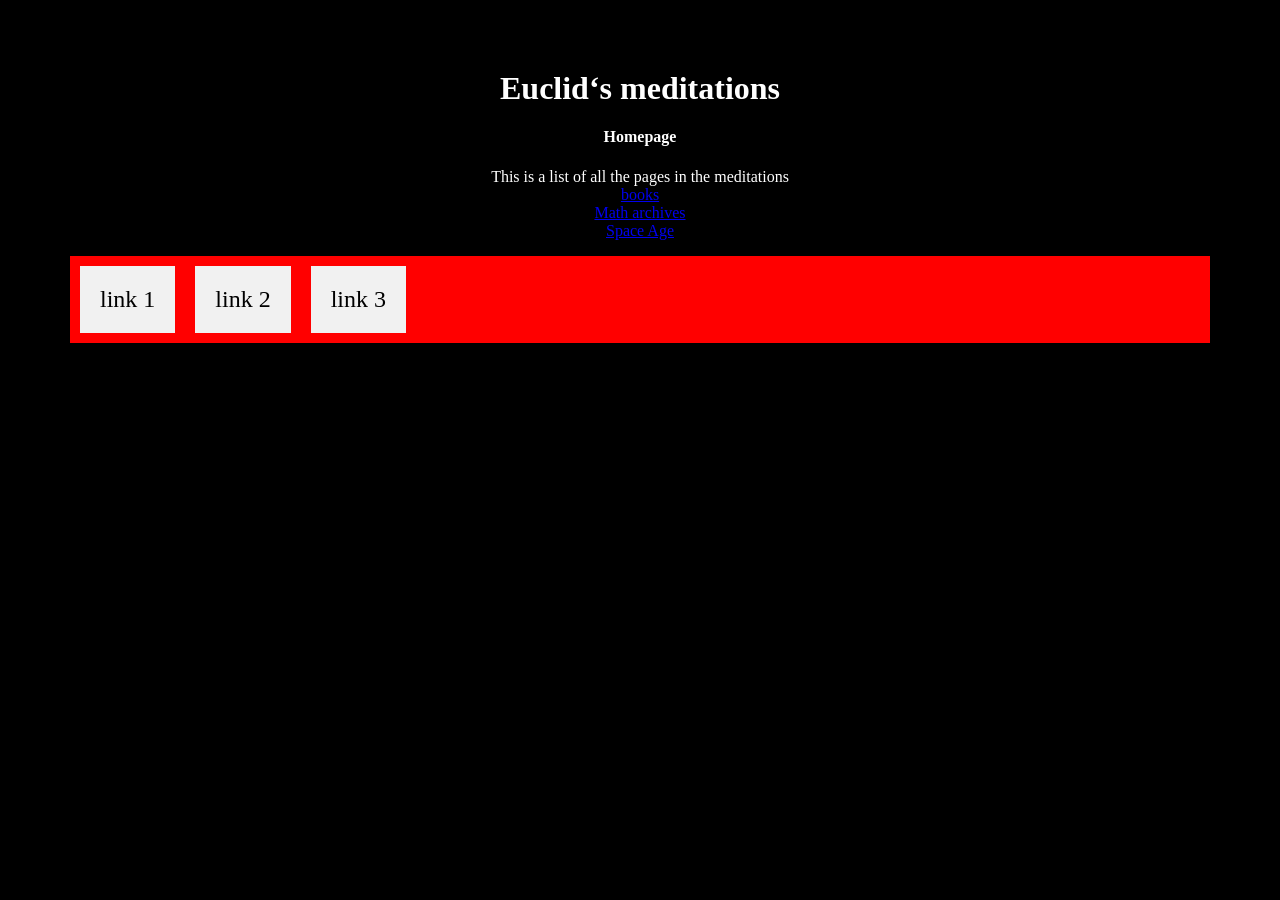
==== index.html @ 0bec62ab "Update index.html" ====
<!DOCTYPE html>

<html><head>
<title>Euclid‘s meditations</title>
<link rel="stylesheet" href="style.css" />

<style>
.container {
  display: flex;
  background-color: red;
   text-align: center;
}

.container div {
  background-color: #f1f1f1;
  margin: 10px;
  padding: 20px;
  font-size: 24px;
 
}
</style>

</head>
<Body>

</a>
<h1>Euclid‘s meditations</h1>
<h4>Homepage</h4>

<p>This is a list of all the pages in the meditations<br>
<a href="https://mr-euclid.github.io/2">books</a><br>
<a href="https://mr-euclid.github.io/Math">Math archives</a><br>                         
<a href="https://mr-euclid.github.io/Space">Space Age</a></p>
  <div class="container">
  <div>link 1</div>
  <div>link 2</div>
  <div>link 3</div>  
  
</div>
</Body>
  

<!--I don’t understand style sheets-->
















  
</html>
---- style.css ----
body{
  margin: 70px;
  background-color: black;
  background-image:url("1343.jpg");
  background-size: 100px 100px;
}
h1{
  text-align: center;
   color: white;
}
h4{
  text-align: center;
   color: white;
 
}
p{
  text-align: center;
     color: white;
}
il{
  text-align: center;
   color: white;
ul{
  text-align: center;
   color: white;
body {
  font-family: sans-serif;
  margin: 0;
}
header {
  background: purple;
  height: 100px;
}
h1 {
  text-align: center;
  color: white;
  line-height: 100px;
  margin: 0;
}
section {
  zoom: 0.8;
}
article {
  padding: 10px;
  margin: 10px;
  background: aqua;
}
/* Add your flexbox CSS below here */
  h4{
    <ul style="color:white;">
    }
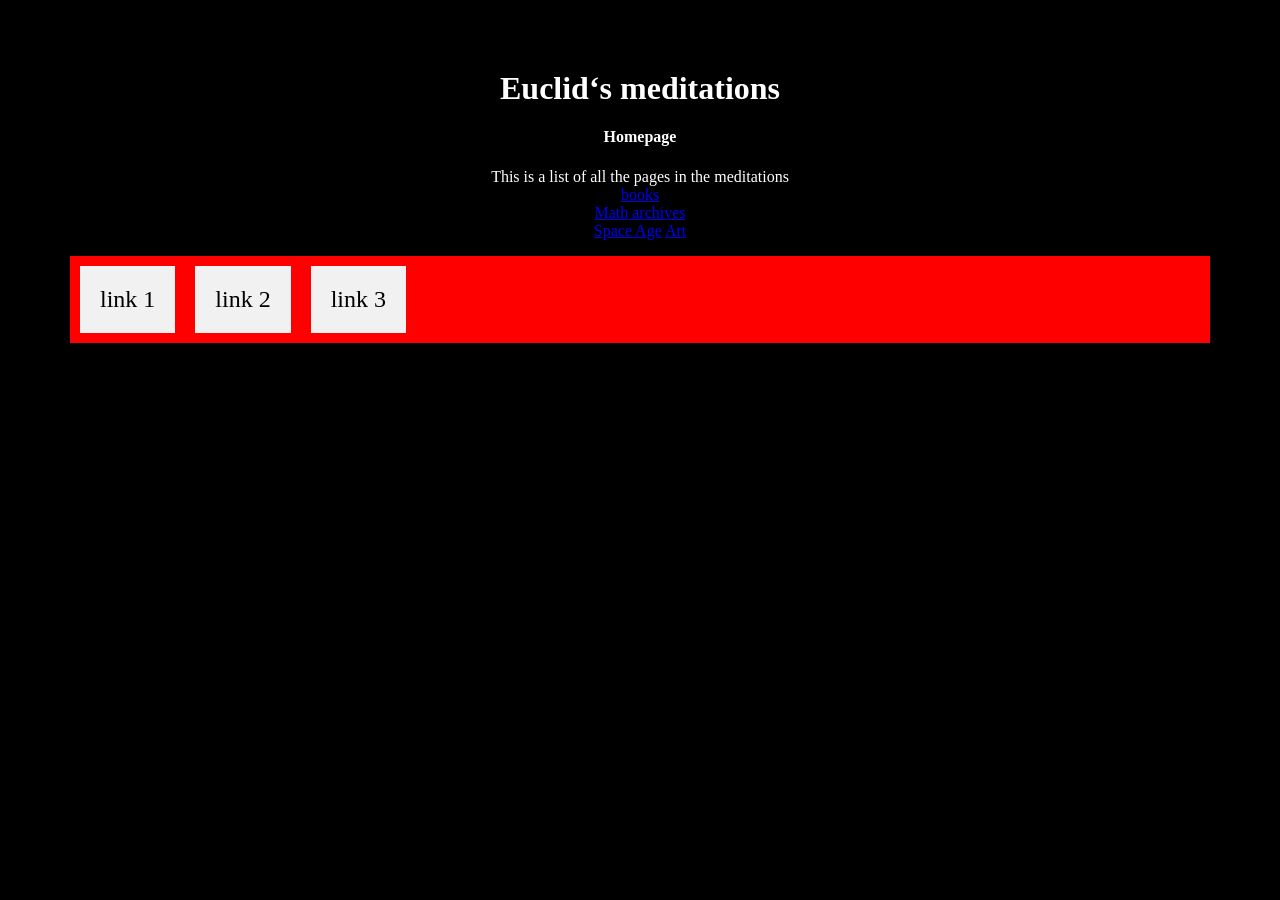
==== commit 444de5bd: "Update index.html" ====
--- a/index.html
+++ b/index.html
@@ -30,7 +30,8 @@
 <p>This is a list of all the pages in the meditations<br>
 <a href="https://mr-euclid.github.io/2">books</a><br>
 <a href="https://mr-euclid.github.io/Math">Math archives</a><br>                         
-<a href="https://mr-euclid.github.io/Space">Space Age</a></p>
+<a href="https://mr-euclid.github.io/Space">Space Age</a>
+  <a href="https://mr-euclid.github.io/Art">Art</a></p>
   <div class="container">
   <div>link 1</div>
   <div>link 2</div>
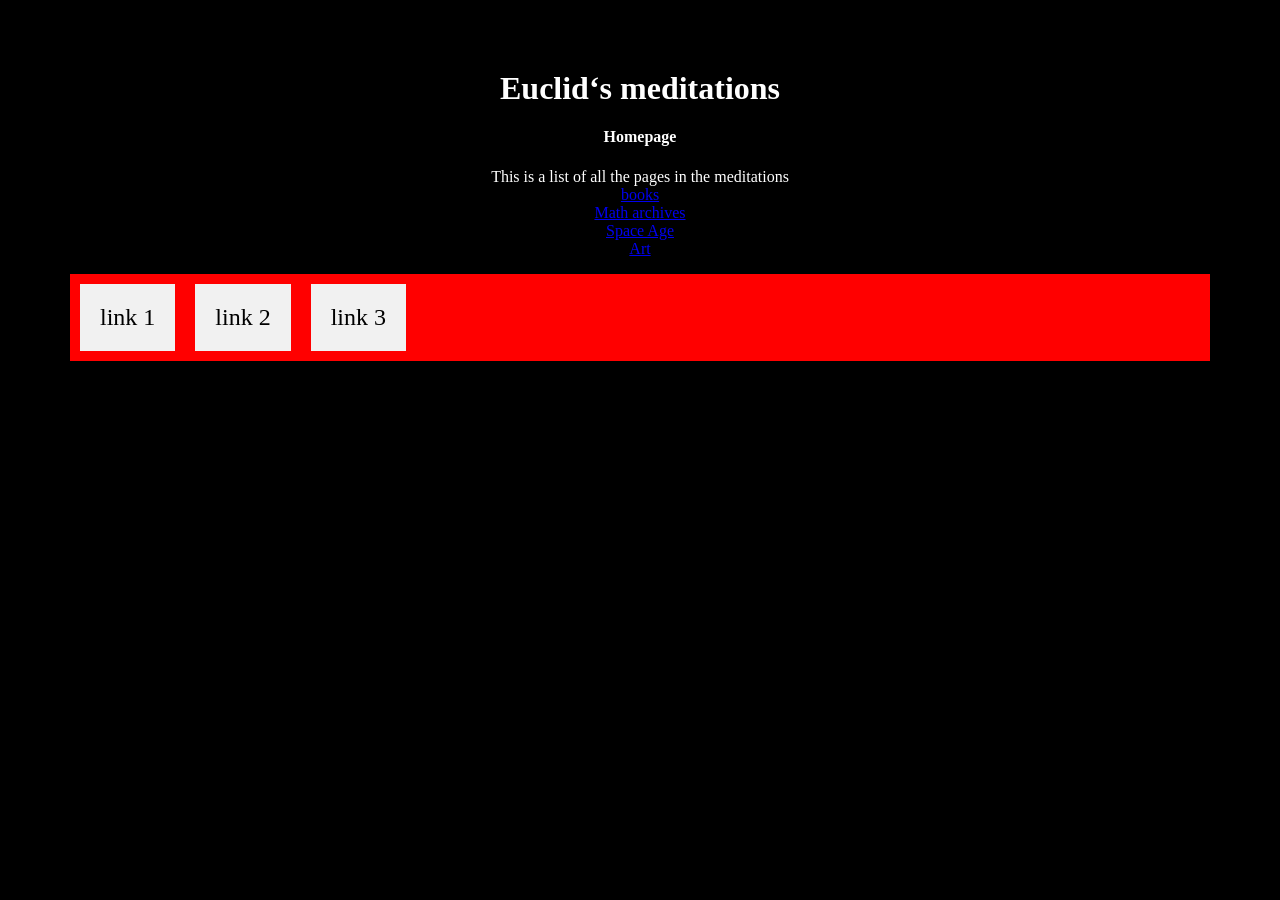
==== commit 6365196a: "Update index.html" ====
--- a/index.html
+++ b/index.html
@@ -30,7 +30,7 @@
 <p>This is a list of all the pages in the meditations<br>
 <a href="https://mr-euclid.github.io/2">books</a><br>
 <a href="https://mr-euclid.github.io/Math">Math archives</a><br>                         
-<a href="https://mr-euclid.github.io/Space">Space Age</a>
+<a href="https://mr-euclid.github.io/Space">Space Age</a><br>
   <a href="https://mr-euclid.github.io/Art">Art</a></p>
   <div class="container">
   <div>link 1</div>
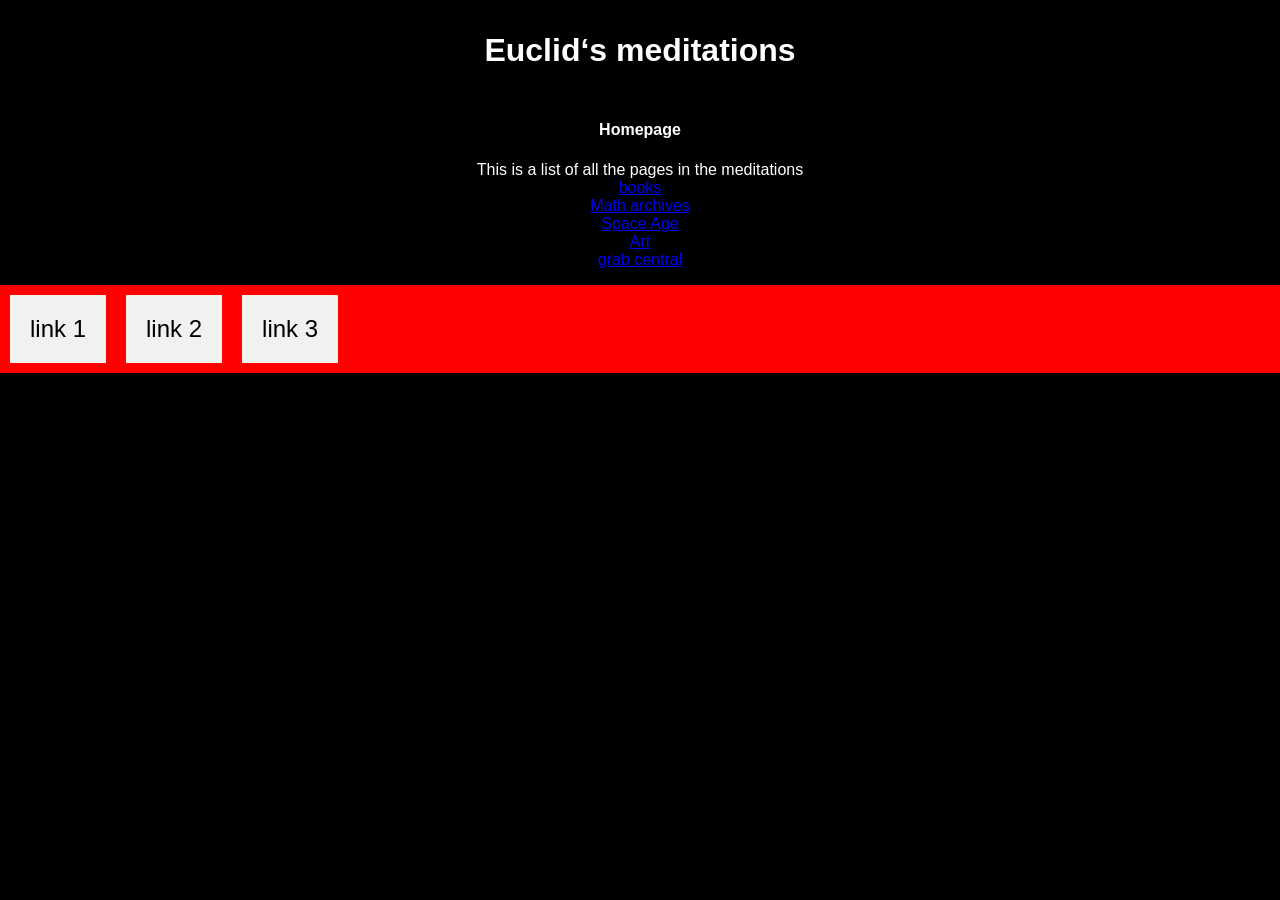
==== commit e7d5fae2: "Update index.html" ====
--- a/index.html
+++ b/index.html
@@ -31,7 +31,8 @@
 <a href="https://mr-euclid.github.io/2">books</a><br>
 <a href="https://mr-euclid.github.io/Math">Math archives</a><br>                         
 <a href="https://mr-euclid.github.io/Space">Space Age</a><br>
-  <a href="https://mr-euclid.github.io/Art">Art</a></p>
+  <a href="https://mr-euclid.github.io/Art">Art</a><br>
+  <a href="https://mr-euclid.github.io/grab%20central">grab central</a></p>
   <div class="container">
   <div>link 1</div>
   <div>link 2</div>
--- a/style.css
+++ b/style.css
@@ -18,11 +18,15 @@
      color: white;
 }
 il{
-  text-align: center;
-   color: white;
+list-style: none;
+  margin: 0;
+  padding: 0;
+}
 ul{
-  text-align: center;
-   color: white;
+list-style: none;
+  margin: 0;
+  padding: 0;
+}
 body {
   font-family: sans-serif;
   margin: 0;
@@ -49,3 +53,26 @@
   h4{
     <ul style="color:white;">
     }
+.grid-container {
+	display: grid;
+	grid-template-areas: "a b c
+	                     "a b c"
+                         "a b c";	
+
+	height: 300px;
+	#a{
+background-color: red;
+	}
+	#af {
+	width: 200px;
+	height: 200px;
+	background-color: red;
+	position: fixed;
+	 left: 100px;
+  top: 150px;
+	background-image:url("neptune.jpg");
+  background-repeat: no-repeat;
+	color: white;
+	margin-right: 200px;
+	 background-size: cover;
+}
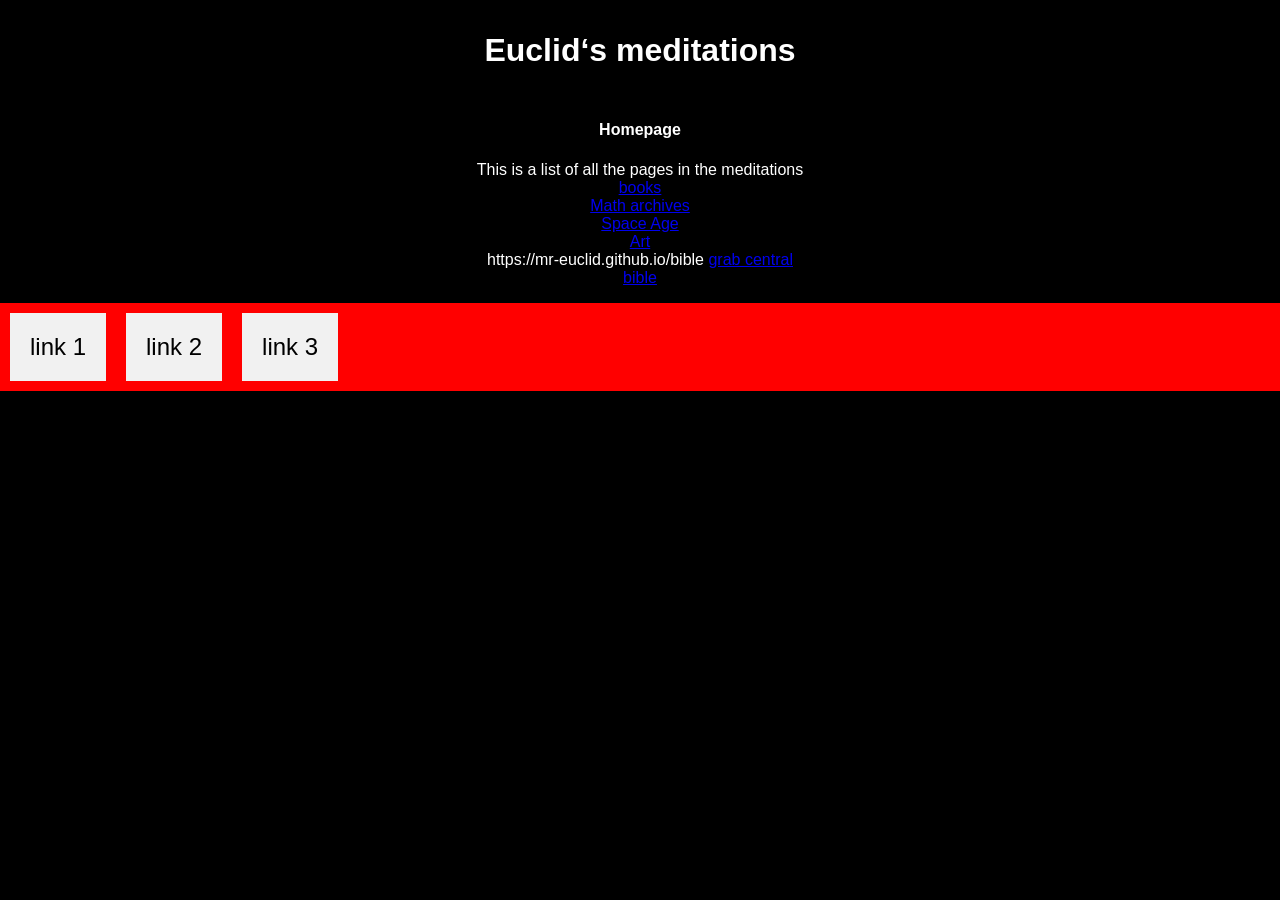
==== commit fe08c629: "Update index.html" ====
--- a/index.html
+++ b/index.html
@@ -31,8 +31,9 @@
 <a href="https://mr-euclid.github.io/2">books</a><br>
 <a href="https://mr-euclid.github.io/Math">Math archives</a><br>                         
 <a href="https://mr-euclid.github.io/Space">Space Age</a><br>
-  <a href="https://mr-euclid.github.io/Art">Art</a><br>
-  <a href="https://mr-euclid.github.io/grab%20central">grab central</a></p>
+  <a href="https://mr-euclid.github.io/Art">Art</a><br>https://mr-euclid.github.io/bible
+  <a href="https://mr-euclid.github.io/grab%20central">grab central</a><br>
+  <a href="https://mr-euclid.github.io/bible">bible</a></p>
   <div class="container">
   <div>link 1</div>
   <div>link 2</div>
--- a/style.css
+++ b/style.css
@@ -67,12 +67,15 @@
 	width: 200px;
 	height: 200px;
 	background-color: red;
-	position: fixed;
-	 left: 100px;
-  top: 150px;
+	position: relative;
+	 left: 10px;
+  top: 10px;
 	background-image:url("neptune.jpg");
   background-repeat: no-repeat;
 	color: white;
 	margin-right: 200px;
 	 background-size: cover;
 }
+	> *{
+ border: 1px solid gray;
+	}
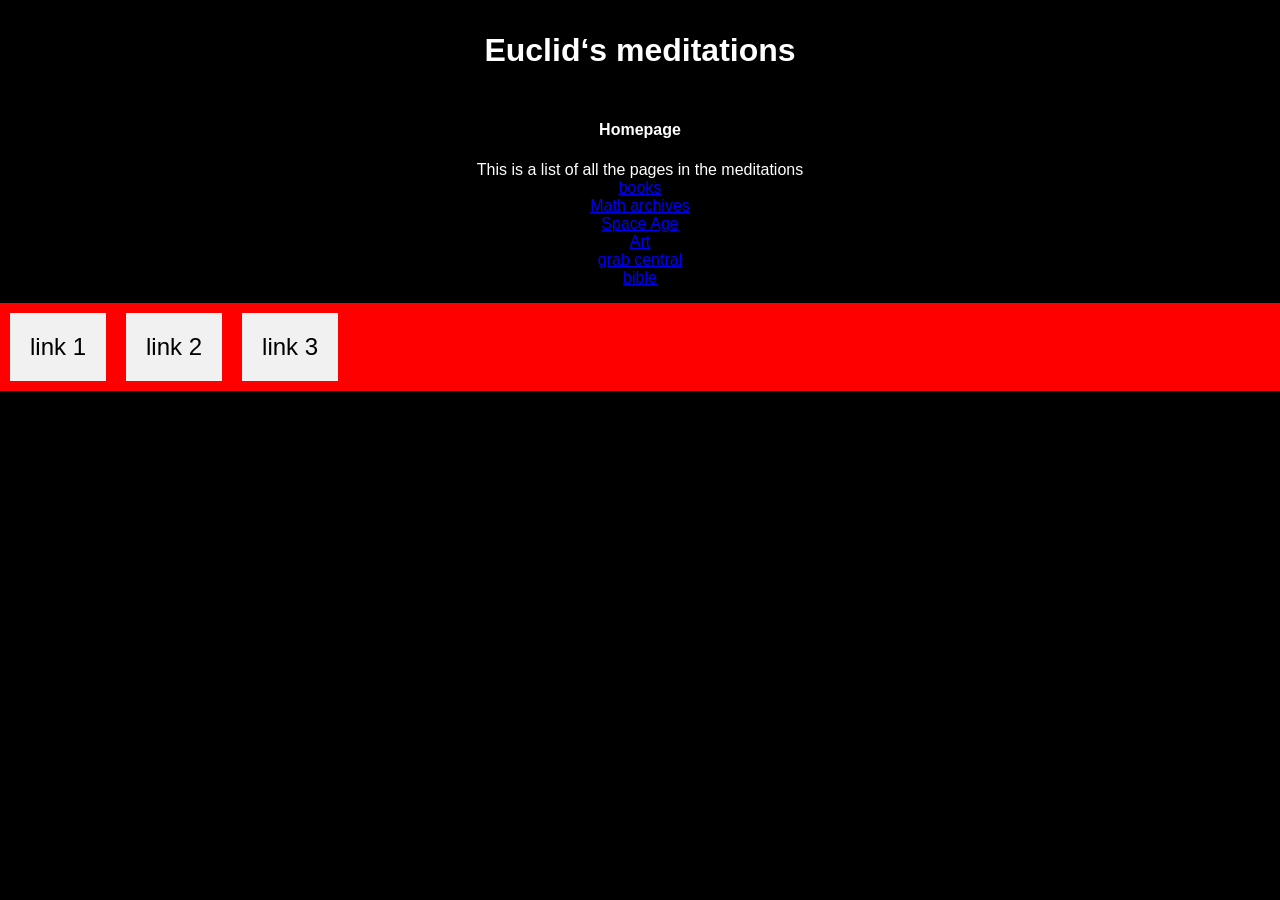
==== commit 271b007e: "Update index.html" ====
--- a/index.html
+++ b/index.html
@@ -31,7 +31,7 @@
 <a href="https://mr-euclid.github.io/2">books</a><br>
 <a href="https://mr-euclid.github.io/Math">Math archives</a><br>                         
 <a href="https://mr-euclid.github.io/Space">Space Age</a><br>
-  <a href="https://mr-euclid.github.io/Art">Art</a><br>https://mr-euclid.github.io/bible
+  <a href="https://mr-euclid.github.io/Art">Art</a><br>
   <a href="https://mr-euclid.github.io/grab%20central">grab central</a><br>
   <a href="https://mr-euclid.github.io/bible">bible</a></p>
   <div class="container">
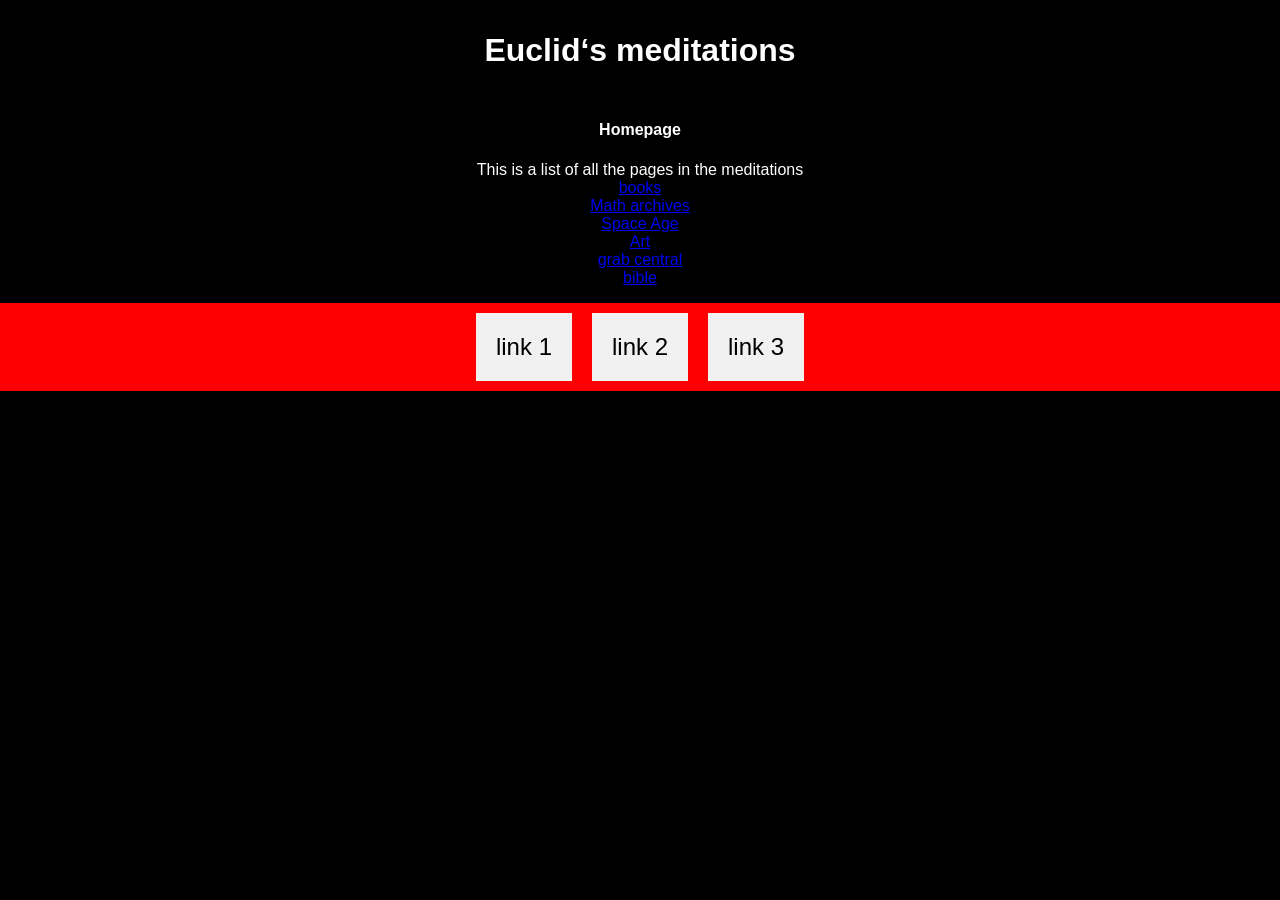
==== commit 35cd398d: "Update index.html" ====
--- a/index.html
+++ b/index.html
@@ -23,18 +23,26 @@
 </head>
 <Body>
 
-</a>
+
 <h1>Euclid‘s meditations</h1>
 <h4>Homepage</h4>
 
 <p>This is a list of all the pages in the meditations<br>
-<a href="https://mr-euclid.github.io/2">books</a><br>
-<a href="https://mr-euclid.github.io/Math">Math archives</a><br>                         
-<a href="https://mr-euclid.github.io/Space">Space Age</a><br>
+
+  <a href="https://mr-euclid.github.io/2">books</a><br>
+
+  <a href="https://mr-euclid.github.io/Math">Math archives</a><br>                         
+  
+  <a href="https://mr-euclid.github.io/Space">Space Age</a><br>
+  
   <a href="https://mr-euclid.github.io/Art">Art</a><br>
+  
   <a href="https://mr-euclid.github.io/grab%20central">grab central</a><br>
+  
   <a href="https://mr-euclid.github.io/bible">bible</a></p>
+  
   <div class="container">
+  
   <div>link 1</div>
   <div>link 2</div>
   <div>link 3</div>  
--- a/style.css
+++ b/style.css
@@ -79,3 +79,62 @@
 	> *{
  border: 1px solid gray;
 	}
+}
+ah{
+width: 300px;
+	height: 200px;
+	background-color: red;
+	position: fixe;
+	right: 00px;
+  top: 0px;
+	background-image:url("Hans_Jordaens_(III)_-_Moses_parting_the_Red_Sea (1).jpg");
+  background-repeat: no-repeat;
+	color: white;
+	 background-size: cover;
+	justify-content: center;
+	display: flex;
+}
+	  ai{
+width: 200px;
+	height: 200px;
+	background-color: red;
+	position: fixe;
+	righte: 100x;
+  tope: 150p;
+	background-image:url("moses--the-parting-of-the-red-sea-5739.jpg");
+  background-repeat: no-repeat;
+	color: white;
+	 background-size: cover;
+		  justify-content: center;
+		  display: flex;
+	  }
+	  .box{
+width: 300px;
+	height: 200px;
+	background-color: red;
+	position: fixe;
+	righte: 100x;
+  tope: 150p;
+	ebackground-image:url("Jordaens_Crossing_of_the_Red_Sea.jpg");
+  background-repeat: no-repeat;
+	color: white;
+	 background-size: cover;
+		 
+	  }
+	  #ah{
+background-image:url("Hans_Jordaens_(III)_-_Moses_parting_the_Red_Sea (1).jpg");
+	  }
+	  #ai{
+background-image:url("moses--the-parting-of-the-red-sea-5739.jpg");
+	  }
+	  #aj{
+background-image:url("Jordaens_Crossing_of_the_Red_Sea.jpg");
+	  }
+	  .container{
+ display: flex;
+			justify-content: center;
+	  }
+	  #b{
+ text-align: center;
+		  color: black;
+	  }
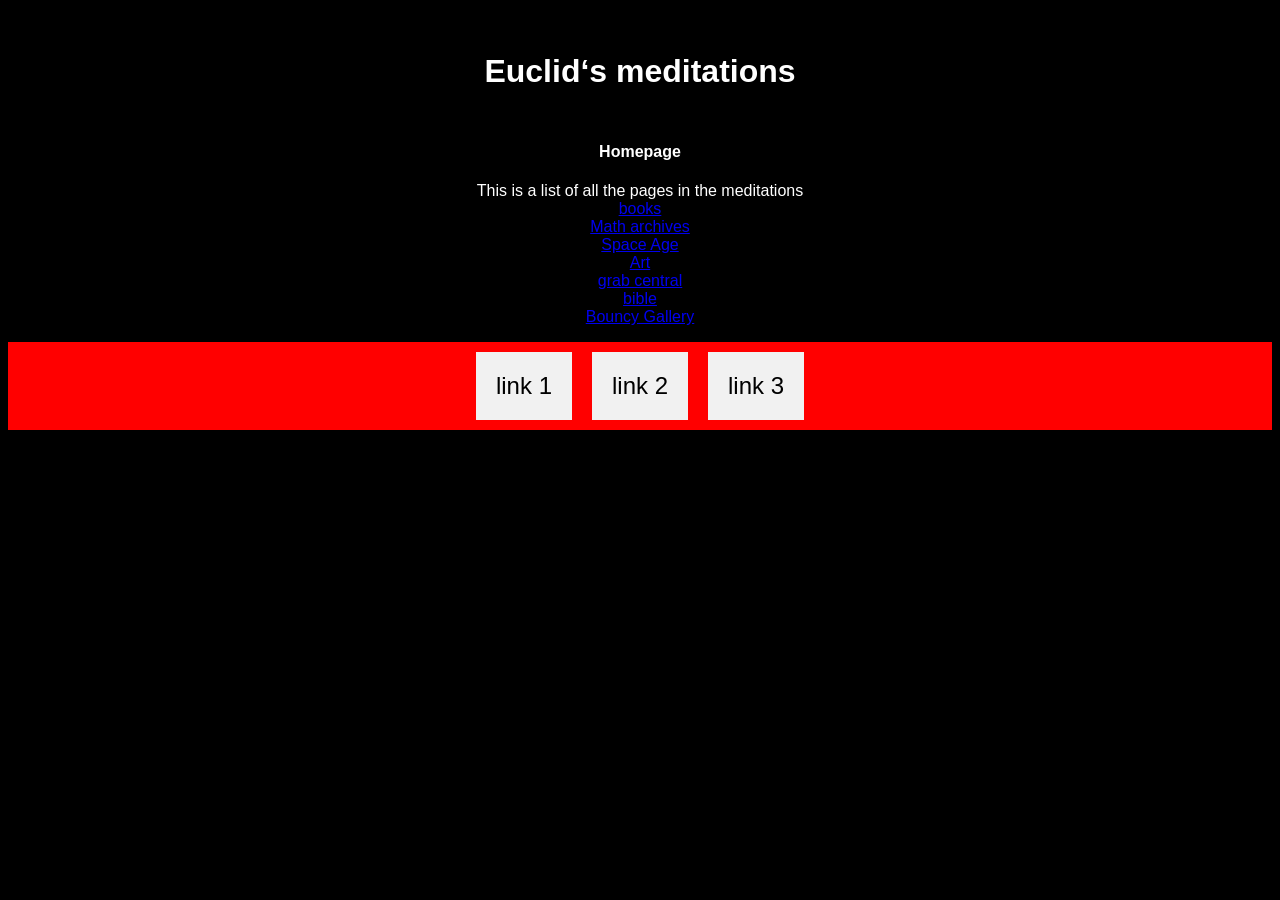
==== commit aac10b89: "Update index.html" ====
--- a/index.html
+++ b/index.html
@@ -39,7 +39,10 @@
   
   <a href="https://mr-euclid.github.io/grab%20central">grab central</a><br>
   
-  <a href="https://mr-euclid.github.io/bible">bible</a></p>
+  <a href="https://mr-euclid.github.io/bible">bible</a><br>
+
+  <a href="https://mr-euclid.github.io/Bouncy%20Gallery.html">Bouncy Gallery</a></p>
+
   
   <div class="container">
   
@@ -57,7 +60,7 @@
 
 
 
-
+https://mr-euclid.github.io/Bouncy%20Gallery.html
 
 
 
--- a/style.css
+++ b/style.css
@@ -1,12 +1,11 @@
 body{
-  margin: 70px;
   background-color: black;
-  background-image:url("1343.jpg");
-  background-size: 100px 100px;
+	 font-family: sans-serif;
 }
 h1{
   text-align: center;
    color: white;
+	  line-height: 100px;
 }
 h4{
   text-align: center;
@@ -17,29 +16,9 @@
   text-align: center;
      color: white;
 }
-il{
-list-style: none;
-  margin: 0;
-  padding: 0;
-}
-ul{
-list-style: none;
-  margin: 0;
-  padding: 0;
-}
-body {
-  font-family: sans-serif;
-  margin: 0;
-}
 header {
   background: purple;
   height: 100px;
-}
-h1 {
-  text-align: center;
-  color: white;
-  line-height: 100px;
-  margin: 0;
 }
 section {
   zoom: 0.8;
@@ -49,20 +28,7 @@
   margin: 10px;
   background: aqua;
 }
-/* Add your flexbox CSS below here */
-  h4{
-    <ul style="color:white;">
-    }
-.grid-container {
-	display: grid;
-	grid-template-areas: "a b c
-	                     "a b c"
-                         "a b c";	
-
-	height: 300px;
-	#a{
-background-color: red;
-	}
+
 	#af {
 	width: 200px;
 	height: 200px;
@@ -77,9 +43,8 @@
 	 background-size: cover;
 }
 	> *{
- border: 1px solid gray;
+ border: 2px solid gray;
 	}
-}
 ah{
 width: 300px;
 	height: 200px;
@@ -138,3 +103,109 @@
  text-align: center;
 		  color: black;
 	  }
+	  span {
+	font-family: monospace;
+	background-color: white;
+	padding: 2px;
+	border-radius: 3px;
+	color: grey;
+	font-family: monospace;
+
+		  
+}
+	  span.measurement{
+padding: 3px;
+	padding-right: 25px;
+	background-color: yellow;
+	font-weight: bold;
+	border-radius: 10px;
+	color: white;
+	display: inline-block;
+	font-size: 0.75em;
+	color: grey;
+		  Transition:width 2S ease 0S
+	  }
+	 span.measurement::before {
+content: "[measurement]";
+	font-family: monospace;
+	font-size: 10px;
+	color: black;
+	vertical-align: top;	 
+  }
+	 span.measurement:hover{
+color: red;
+		  Transition:color 1000ms ease 1000ms	
+	 }
+
+.code {
+width: 300px;
+	height: 200px;
+	background-color: red;
+	 display: flex;
+			justify-content: center
+}
+.code:hover{
+background-color: black;
+	Transition:background-color 1000ms ease 1000ms;	
+}
+.code2 {
+width: 300px;
+	height: 200px;
+	background-color: red;
+	 display: flex;
+			justify-content: center
+}
+.code2:hover{
+width: 200px;
+	Transition:width 1000ms ease 1000ms	;
+}
+.code3 {
+width: 300px;
+	height: 200px;
+	background-color: red;
+	 display: flex;
+			justify-content: center
+}
+.code3:hover{
+Transform: scale(1.2, 0.7);
+	Transition:Transform 1.5s ease;	
+}
+
+.code4 {
+width: 300px;
+	height: 200px;
+	background-color: red;
+	 display: flex;
+			justify-content: center
+
+}
+
+.code4:hover{
+	Transform: rotate(56deg);
+	Transition:Transform 1.5s ease;
+}
+.code5 {
+width: 300px;
+	height: 200px;
+	background-color: red;
+	 display: flex;
+			justify-content: center
+}
+.code5:hover{
+	Transform: skew(30deg,20deg);
+	Transition: Transform 2500ms ease-in-out 50ms;
+		
+}
+.code6 {
+width: 300px;
+	height: 200px;
+	background-color: red;
+	 display: flex;
+			justify-content: center
+}
+.code6:hover{
+background-color: green;
+	Transform: matrix(1.5, 3, 1, 6, 60, -80);
+	Transition:background-color 1000ms ease 1000ms,
+		Transform 3s ease-in 50ms;
+}
